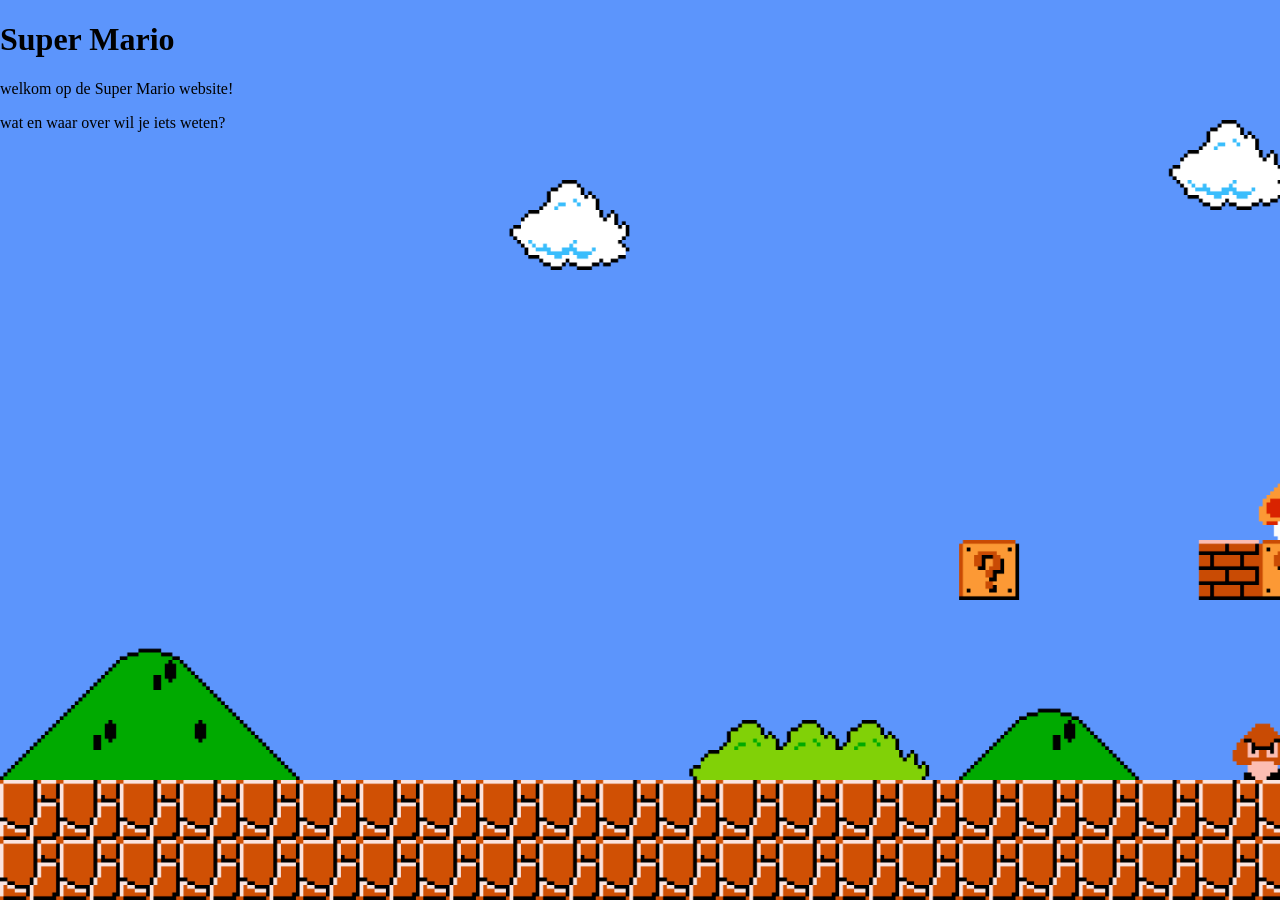
==== index.html @ c982e5b4 "Add initial site pages, styles, and media Create initial project scaffold for a Super Mario site: ad" ====
<!DOCTYPE html> <!--dit is het document type-->
<html lang="nl-BE   ">
    <head>
        <meta charset="UTF-8">
        <title>Super Mario</title>
        <link rel="stylesheet" href="../CSS/style.css">
    </head>
    <body>
        <h1>Super Mario</h1>
        <p>welkom op de Super Mario website!</p>
        <p>wat en waar over wil je iets weten?</p>
        
        
        
       
    </body>
        
    </body>
</html>
---- CSS/style.css ----
body {
    background-image: url('../MEDIA/thumb-1920-860645.png');
    background-size: cover;
    background-repeat: repeat;
    background-attachment: fixed;
    margin: 0;
    padding: 0;
}
button {
    position: absolute;
    top: 518px;
    left: 921px;
    width: 55px;
    height: 55px;
    background-image: url('../MEDIA/2ba9aee54c4300875e74b69b26f6fbea.png');  /* Foto toevoegen */
    background-size: cover;     /* Foto vult de hele button */
    background-repeat: no-repeat;
    background-position: center; /* Foto in het midden */
    border: 6px rgb(88, 145, 255);
    border-radius: 0px;
    font-size: 18px;
    cursor: pointer;
    transition: 0.3s;
    box-sizing: border-box;
}
#mijn-gif {
    position: absolute;
    top: 463px;  /* Recht boven de button (518 - 55) */
    left: 921px;
    width: 55px;
    height: 55px;
    display: none;  /* Verberg de GIF standaard */
}
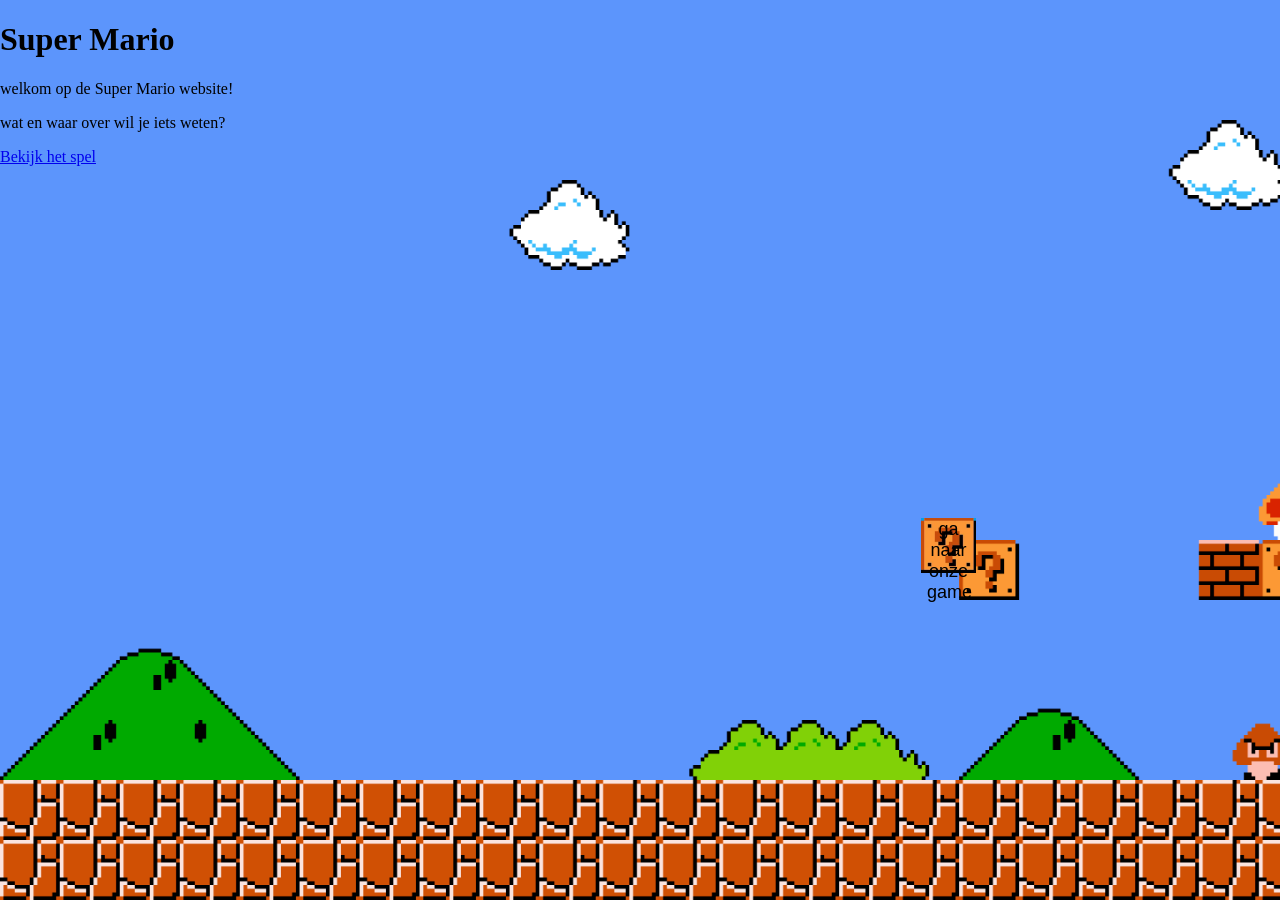
==== commit 87a1e67e: "Add 404 page, init JS, update index link Add a Dutch 404.html page and create an empty JS/app.js pla" ====
--- a/index.html
+++ b/index.html
@@ -1,5 +1,5 @@
 <!DOCTYPE html> <!--dit is het document type-->
-<html lang="nl-BE   ">
+<html lang="nl-BE">
     <head>
         <meta charset="UTF-8">
         <title>Super Mario</title>
@@ -9,10 +9,9 @@
         <h1>Super Mario</h1>
         <p>welkom op de Super Mario website!</p>
         <p>wat en waar over wil je iets weten?</p>
-        
-        
-        
-       
+        <a href="../super_mario/HTML/game.html">Bekijk het spel
+            <button>ga naar onze game</button>
+        </a>
     </body>
         
     </body>
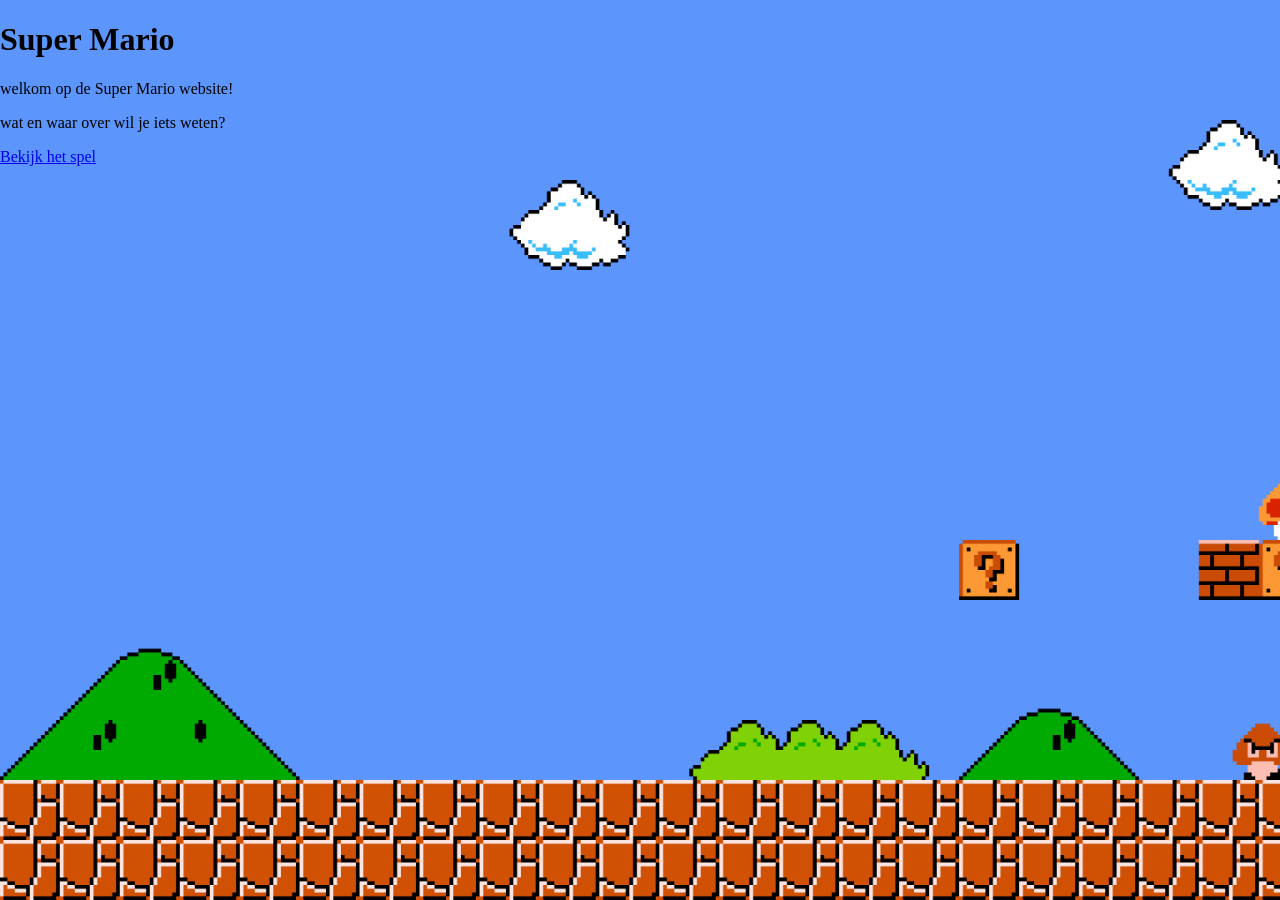
==== commit 068f6100: "Update index.html" ====
--- a/index.html
+++ b/index.html
@@ -10,7 +10,6 @@
         <p>welkom op de Super Mario website!</p>
         <p>wat en waar over wil je iets weten?</p>
         <a href="../super_mario/HTML/game.html">Bekijk het spel
-            <button>ga naar onze game</button>
         </a>
     </body>
         
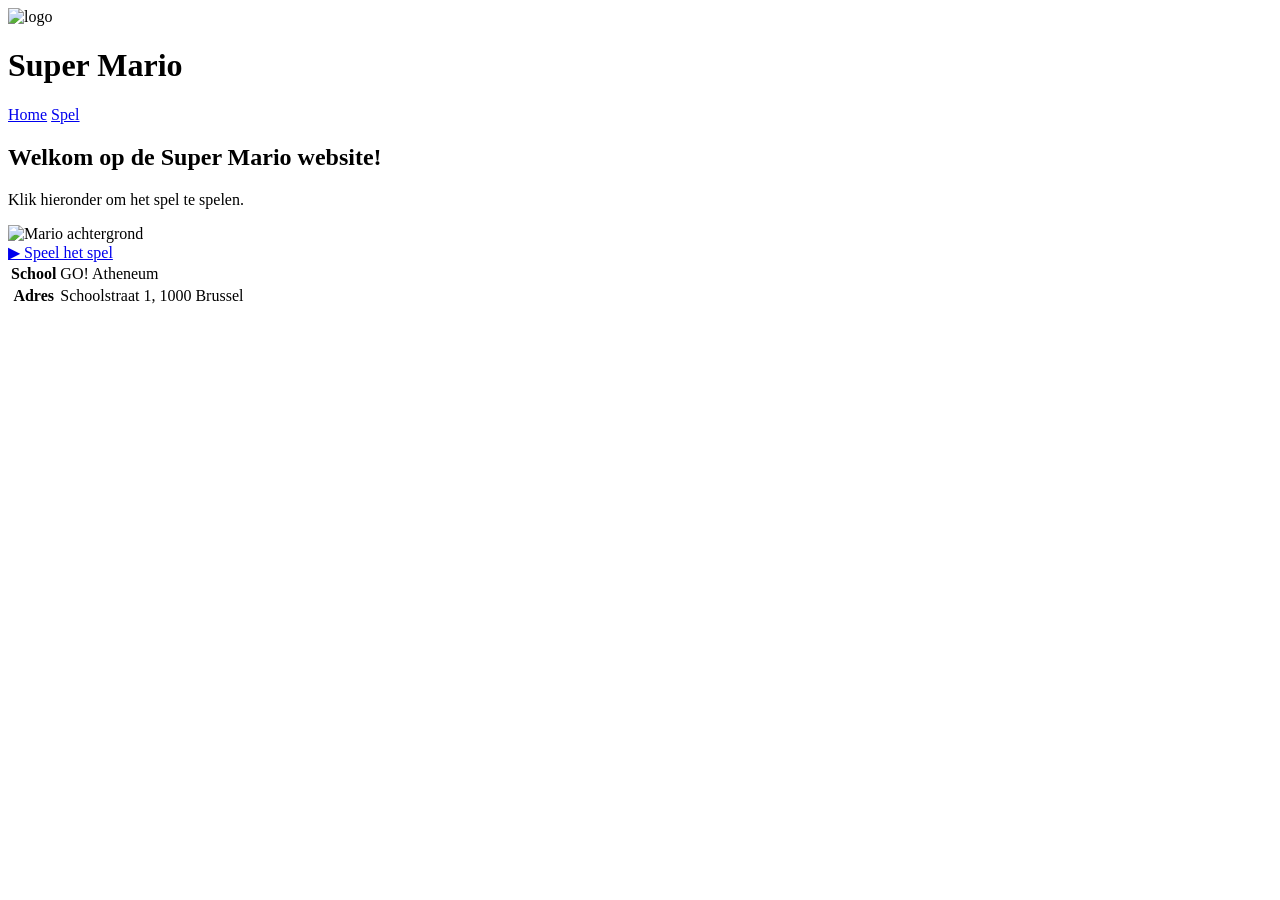
==== commit fc12c9a3: "Revamp site layout, styles and game logic Restructure HTML for index, game and 404 pages (add header" ====
--- a/index.html
+++ b/index.html
@@ -1,17 +1,43 @@
-<!DOCTYPE html> <!--dit is het document type-->
+<!DOCTYPE html>
+<!-- Hoofdpagina van de Super Mario website -->
 <html lang="nl-BE">
-    <head>
-        <meta charset="UTF-8">
-        <title>Super Mario</title>
-        <link rel="stylesheet" href="../CSS/style.css">
-    </head>
-    <body>
-        <h1>Super Mario</h1>
-        <p>welkom op de Super Mario website!</p>
-        <p>wat en waar over wil je iets weten?</p>
-        <a href="../super_mario/HTML/game.html">Bekijk het spel
-        </a>
-    </body>
-        
-    </body>
-</html>    +  <head>
+    <meta charset="UTF-8">
+    <title>Super Mario</title>
+    <!-- Externe CSS-stijlbestand koppelen -->
+    <link rel="stylesheet" href="css/style.css">
+  </head>
+  <body>
+
+    <!-- Header met logo en titel -->
+    <header>
+      <img src="media/vraagteken.png" alt="logo" class="logo">
+      <h1>Super Mario</h1>
+    </header>
+
+    <!-- Navigatiebalk -->
+    <nav>
+      <a href="index.html">Home</a>
+      <a href="html/game.html">Spel</a>
+    </nav>
+
+    <!-- Hoofdinhoud -->
+    <main>
+      <h2>Welkom op de Super Mario website!</h2>
+      <p>Klik hieronder om het spel te spelen.</p>
+      <!-- Achtergrondafbeelding van Mario als welkomstfoto -->
+      <img src="media/bg.png" alt="Mario achtergrond" class="preview">
+      <br>
+      <a href="html/game.html" class="knop-link">▶ Speel het spel</a>
+    </main>
+
+    <!-- Voettekst met schooladres -->
+    <footer>
+      <table>
+        <tr><th>School</th><td>GO! Atheneum</td></tr>
+        <tr><th>Adres</th><td>Schoolstraat 1, 1000 Brussel</td></tr>
+      </table>
+    </footer>
+
+  </body>
+</html>
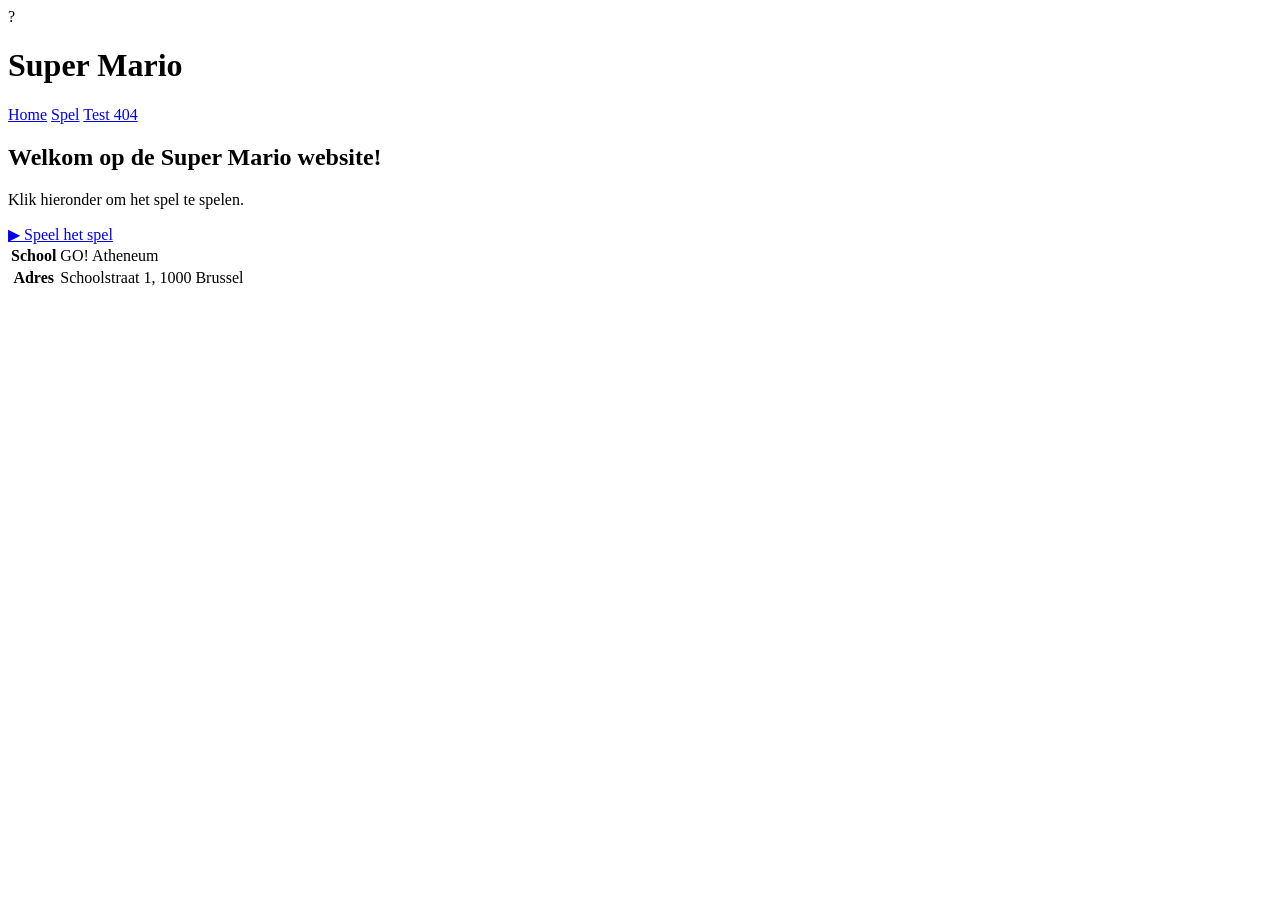
==== commit 666c0220: "Refactor UI, styles and coin animation Unify header/nav/footer across pages and add responsive meta " ====
--- a/index.html
+++ b/index.html
@@ -1,43 +1,37 @@
 <!DOCTYPE html>
-<!-- Hoofdpagina van de Super Mario website -->
+<!-- 1. Hoofddocumentatie: Dit is de HTML structuur voor de Super Mario website -->
 <html lang="nl-BE">
-  <head>
-    <meta charset="UTF-8">
-    <title>Super Mario</title>
-    <!-- Externe CSS-stijlbestand koppelen -->
-    <link rel="stylesheet" href="css/style.css">
-  </head>
-  <body>
+<head>
+  <meta charset="UTF-8">
+  <meta name="viewport" content="width=device-width, initial-scale=1.0">
+  <title>Super Mario - Home</title>
+  <link rel="stylesheet" href="css/style.css">
+</head>
+<body>
 
-    <!-- Header met logo en titel -->
-    <header>
-      <img src="media/vraagteken.png" alt="logo" class="logo">
-      <h1>Super Mario</h1>
-    </header>
+  <header>
+    <div class="logo">?</div>
+    <h1>Super Mario</h1>
+  </header>
 
-    <!-- Navigatiebalk -->
-    <nav>
-      <a href="index.html">Home</a>
-      <a href="html/game.html">Spel</a>
-    </nav>
+  <nav>
+    <a href="index.html">Home</a>
+    <a href="html/game.html">Spel</a>
+    <a href="404.html">Test 404</a>
+  </nav>
 
-    <!-- Hoofdinhoud -->
-    <main>
-      <h2>Welkom op de Super Mario website!</h2>
-      <p>Klik hieronder om het spel te spelen.</p>
-      <!-- Achtergrondafbeelding van Mario als welkomstfoto -->
-      <img src="media/bg.png" alt="Mario achtergrond" class="preview">
-      <br>
-      <a href="html/game.html" class="knop-link">▶ Speel het spel</a>
-    </main>
+  <main>
+    <h2>Welkom op de Super Mario website!</h2>
+    <p>Klik hieronder om het spel te spelen.</p>
+    <a href="html/game.html" class="knop-link">▶ Speel het spel</a>
+  </main>
 
-    <!-- Voettekst met schooladres -->
-    <footer>
-      <table>
-        <tr><th>School</th><td>GO! Atheneum</td></tr>
-        <tr><th>Adres</th><td>Schoolstraat 1, 1000 Brussel</td></tr>
-      </table>
-    </footer>
+  <footer>
+    <table>
+      <tr><th>School</th><td>GO! Atheneum</td></tr>
+      <tr><th>Adres</th><td>Schoolstraat 1, 1000 Brussel</td></tr>
+    </table>
+  </footer>
 
-  </body>
+</body>
 </html>
